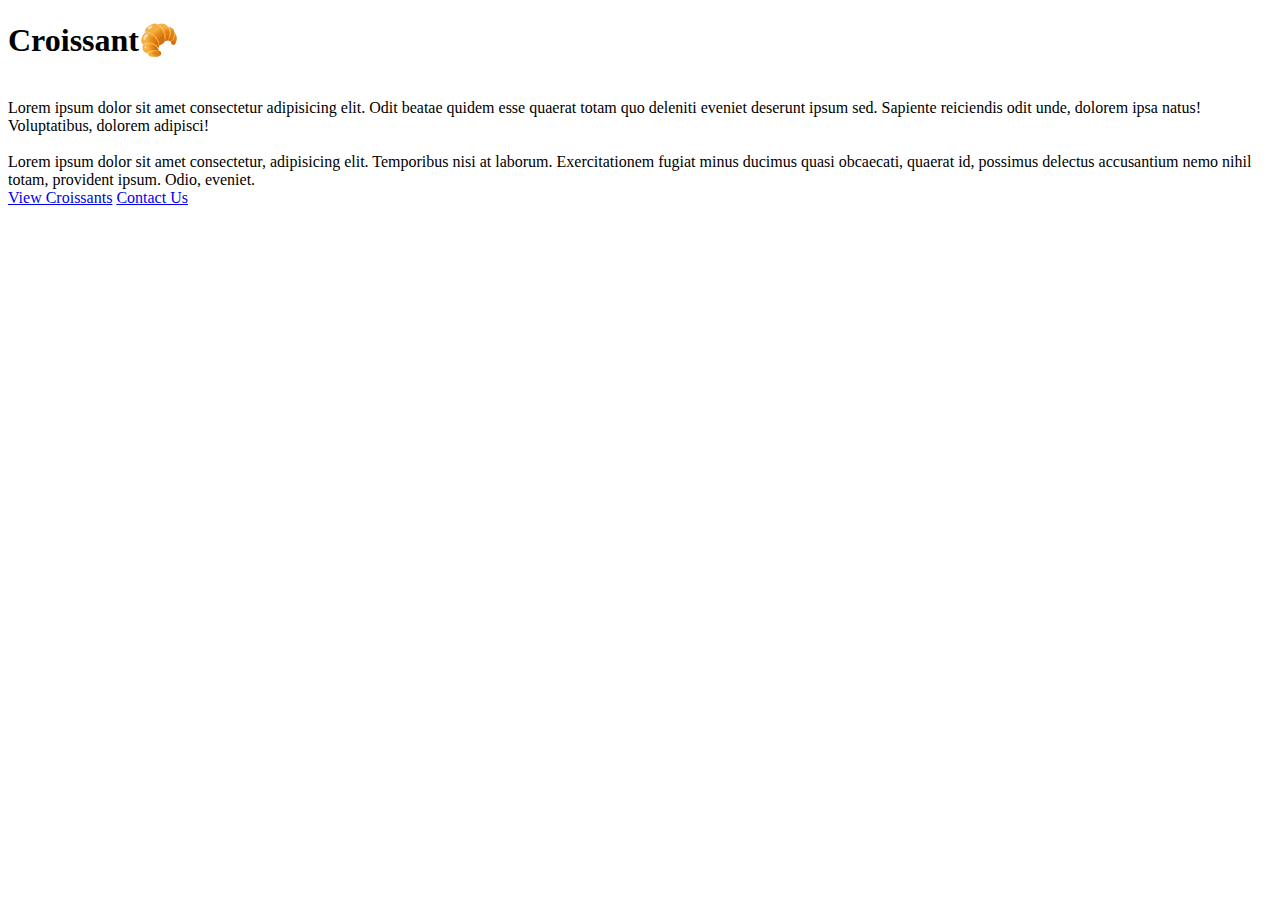
==== index.html @ fc6c7bd9 "Set up HTML framework" ====
<!DOCTYPE html>
<html lang="en">
<head>
    <meta charset="UTF-8">
    <meta http-equiv="X-UA-Compatible" content="IE=edge">
    <meta name="viewport" content="width=device-width, initial-scale=1.0">
    <link rel="stylesheet" href="src/style.css">
    <link rel="stylesheet" href="https://cdn.jsdelivr.net/npm/bootstrap@4.5.3/dist/css/bootstrap.min.css" integrity="sha384-TX8t27EcRE3e/ihU7zmQxVncDAy5uIKz4rEkgIXeMed4M0jlfIDPvg6uqKI2xXr2" crossorigin="anonymous">
    <title>Croissant Homepage</title>
</head>
<body>
    <div class="container">
<div class="row">
    <h1 class="main-heading">Croissant🥐</h1>
    </div>
    <br/>
<div class="row mb-5">
    <div>Lorem ipsum dolor sit amet consectetur adipisicing elit. Odit beatae quidem esse quaerat totam quo deleniti eveniet deserunt ipsum sed. 
        Sapiente reiciendis odit unde, dolorem ipsa natus! Voluptatibus, dolorem adipisci!
    </div>
    <br/>
    <div>
        Lorem ipsum dolor sit amet consectetur, adipisicing elit. Temporibus nisi at laborum. Exercitationem fugiat minus ducimus quasi obcaecati, quaerat id, possimus delectus accusantium nemo nihil totam, provident ipsum. 
        Odio, eveniet.
    </div>
    </div> 

  <div class="navigation-links">
      <a href="/photo.html" class="photo-link">View Croissants</a>
      <a href="/contact.html" class="contact-link">Contact Us</a>
    </div>
</div>
    </div>


    <script src="https://code.jquery.com/jquery-3.5.1.slim.min.js" integrity="sha384-DfXdz2htPH0lsSSs5nCTpuj/zy4C+OGpamoFVy38MVBnE+IbbVYUew+OrCXaRkfj" crossorigin="anonymous"></script>
<script src="https://cdn.jsdelivr.net/npm/bootstrap@4.5.3/dist/js/bootstrap.bundle.min.js" integrity="sha384-ho+j7jyWK8fNQe+A12Hb8AhRq26LrZ/JpcUGGOn+Y7RsweNrtN/tE3MoK7ZeZDyx" crossorigin="anonymous"></script>
</body>
</html>
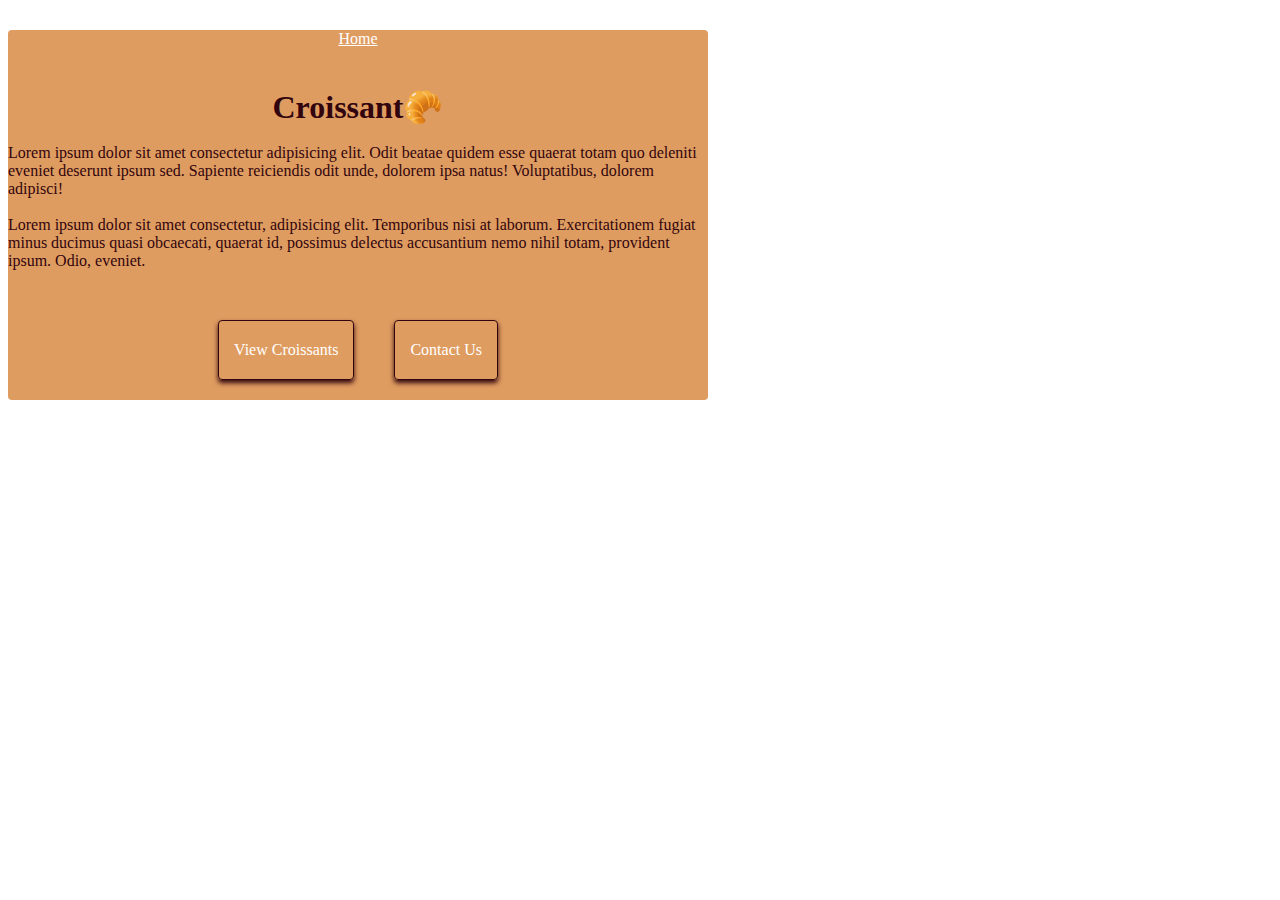
==== commit 6cf32e6d: "Added Home link on front page" ====
--- a/index.html
+++ b/index.html
@@ -10,7 +10,9 @@
 </head>
 <body>
     <div class="container">
+        <a href="index.html" class="navigation-links home-link">Home</a>
 <div class="row">
+    
     <h1 class="main-heading">Croissant🥐</h1>
     </div>
     <br/>
--- a/src/style.css
+++ b/src/style.css
@@ -0,0 +1,94 @@
+.root{
+   --primary-color: #32050e;
+   --secondary-color:#df9c60;
+   --box-shadow: 0 5px 10px#f5f5f5;
+}
+
+p{
+padding: 20px;
+  border-radius: 4px;
+  font-size: 18px;
+  line-height: 1.5;
+  text-align: center;
+}
+
+.container{
+    background-color: #df9c60;
+    border-radius: 4px;
+    max-width:700px;
+    color:#32050e;
+}
+
+.main-heading{
+    margin: 0 auto;
+    display:block;
+    text-align:center;
+}
+
+.navigation-links {
+  display: flex;
+  margin-top: 30px;
+  margin-bottom: 40px;
+  justify-content: center;
+}
+
+.navigation-links a {
+  margin: 20px;
+  border-radius: 4px;
+  padding: 20px 15px;
+  text-decoration: none;
+  text-transform: capitalize;
+  box-shadow: 0 3px 5px #32050e;
+}
+
+.home-link {
+  color: white;
+}
+.home-link:hover {
+  text-decoration:none;
+  color: rgb(243, 221, 99);
+}
+
+.photo-link {
+  border: 0.5px solid #32050e;
+  color: white;
+}
+.photo-link:hover {
+  text-decoration:none;
+  color: rgb(243, 221, 99);
+}
+
+.contact-link {
+  color: white;
+  border: 1px solid #32050e;
+}
+
+.contact-link:hover {
+  text-decoration:none;
+  color: rgb(243, 221, 99);
+}
+.image-1, .image-2, .image-3, .image-4{
+    margin:0 auto;
+    display:block;
+    max-width:250px;
+    max-height:300px;
+    border-radius: 4%;
+    border: 2px solid whitesmoke;
+}
+
+.paragraphs p{
+    margin:10px;
+}
+
+.email-link{
+    margin: 0 auto;
+    display:block;
+    text-align:center;
+    color:rgb(243, 221, 99);
+}
+
+.email-link:hover{
+    text-decoration:none;
+    text-transform:uppercase;
+    color:rgb(233, 93, 0);
+}